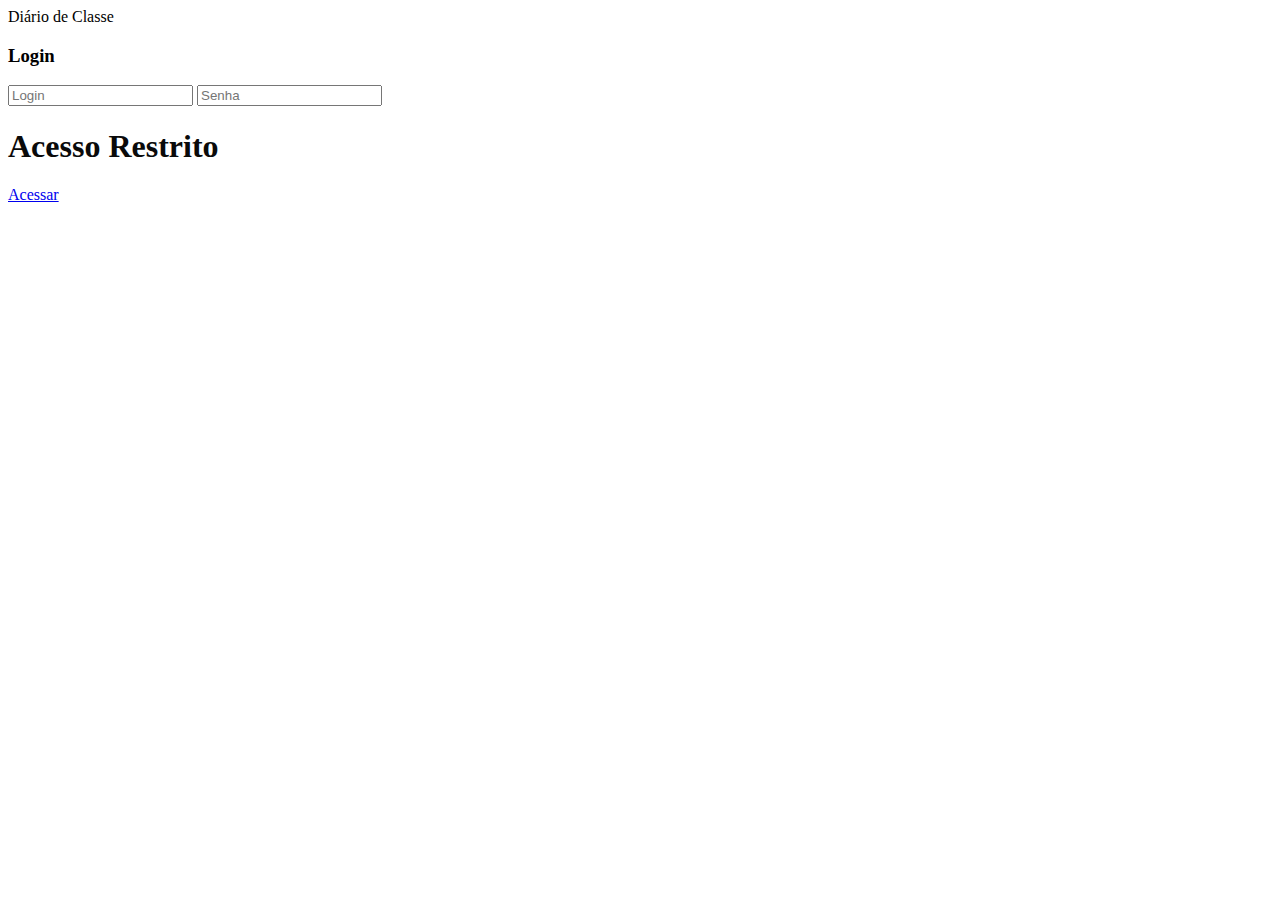
==== src/index.html @ 5f02d00c "iniciei o projeto" ====
<!DOCTYPE html>
<html>
  <head>
    Diário de Classe
    <meta charset="utf-8">
    <meta name="viewport" contet="width=device-width">
    <title>Diário de Classe</title>
    
    <link href="style.css" rel="stylesheet" type=""text/css"
  <form>
    <h3>Login</h3>
    <input type=""text" placeholder="Login"    id="Login">
    <input type="password" placeholder="Senha" id="Senha"
    <input type="submit">

    
  </form>
  
  </head>
  <body>


    <div id="root">
      <h1>
      <div>Acesso Restrito</div> </h1>
    </div>
<style>
*{
   box-sizing: border-box;

}

form
body {background-color: rgb(233, 220, 247);}

h1 {color: rgb(10, 10, 10);}

<script>
  function funcao1()

  {
    alert("Acesso Restrito!!");
  }

  </script>

  <input type="button" onclick="funcao1()" value="Exibir Alert"/>

</style>

  <a href="index2.html">Acessar</a>


  </body>

</html>
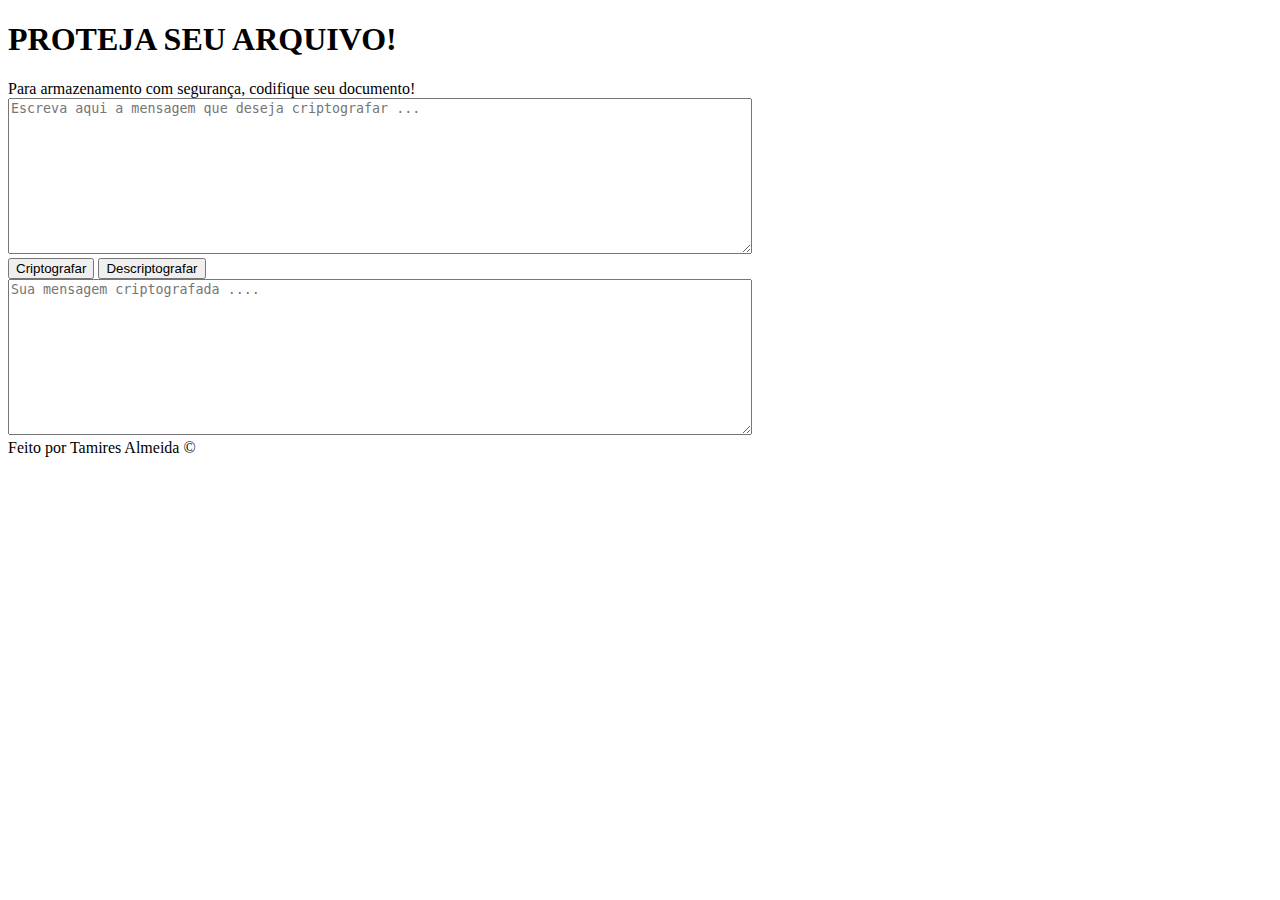
==== commit c10f846e: "git commit-m" ====
--- a/src/index.html
+++ b/src/index.html
@@ -1,57 +1,32 @@
 <!DOCTYPE html>
 <html>
   <head>
-    Diário de Classe
     <meta charset="utf-8">
-    <meta name="viewport" contet="width=device-width">
-    <title>Diário de Classe</title>
-    
-    <link href="style.css" rel="stylesheet" type=""text/css"
-  <form>
-    <h3>Login</h3>
-    <input type=""text" placeholder="Login"    id="Login">
-    <input type="password" placeholder="Senha" id="Senha"
-    <input type="submit">
-
-    
-  </form>
-  
+    <title>Caesar Cipher</title>
+    <link rel="stylesheet" href="style.css" />
   </head>
   <body>
+    <div id="root">
+      <h1> PROTEJA SEU ARQUIVO!</h1>
+      <section>
+        Para armazenamento com segurança, codifique seu documento!
+        
+        <div id="dados">
+          <textarea id="original" name="original" rows="10" cols="90"
+            placeholder="Escreva aqui a mensagem que deseja criptografar ..."></textarea>
+    
+        </div>
+        <div>
+          <input type="button" class="botao" value="Criptografar" id="criptografar">
+          <input type="button" class="botao" value="Descriptografar" id="descriptografar">
+        </div>
+        <div class="res">
+          <textarea id="cifrada" name="cifrada" rows="10" cols="90" placeholder="Sua mensagem criptografada ...."></textarea>
+        </div>
+      </section>
+    </div>
 
-
-    <div id="root">
-      <h1>
-      <div>Acesso Restrito</div> </h1>
-    </div>
-<style>
-*{
-   box-sizing: border-box;
-
-}
-
-form
-body {background-color: rgb(233, 220, 247);}
-
-h1 {color: rgb(10, 10, 10);}
-
-<script>
-  function funcao1()
-
-  {
-    alert("Acesso Restrito!!");
-  }
-
-  </script>
-
-  <input type="button" onclick="funcao1()" value="Exibir Alert"/>
-
-</style>
-
-  <a href="index2.html">Acessar</a>
-
-
+    Feito por Tamires Almeida ©
+    <script src="index.js" type="module"></script>
   </body>
-
 </html>
-
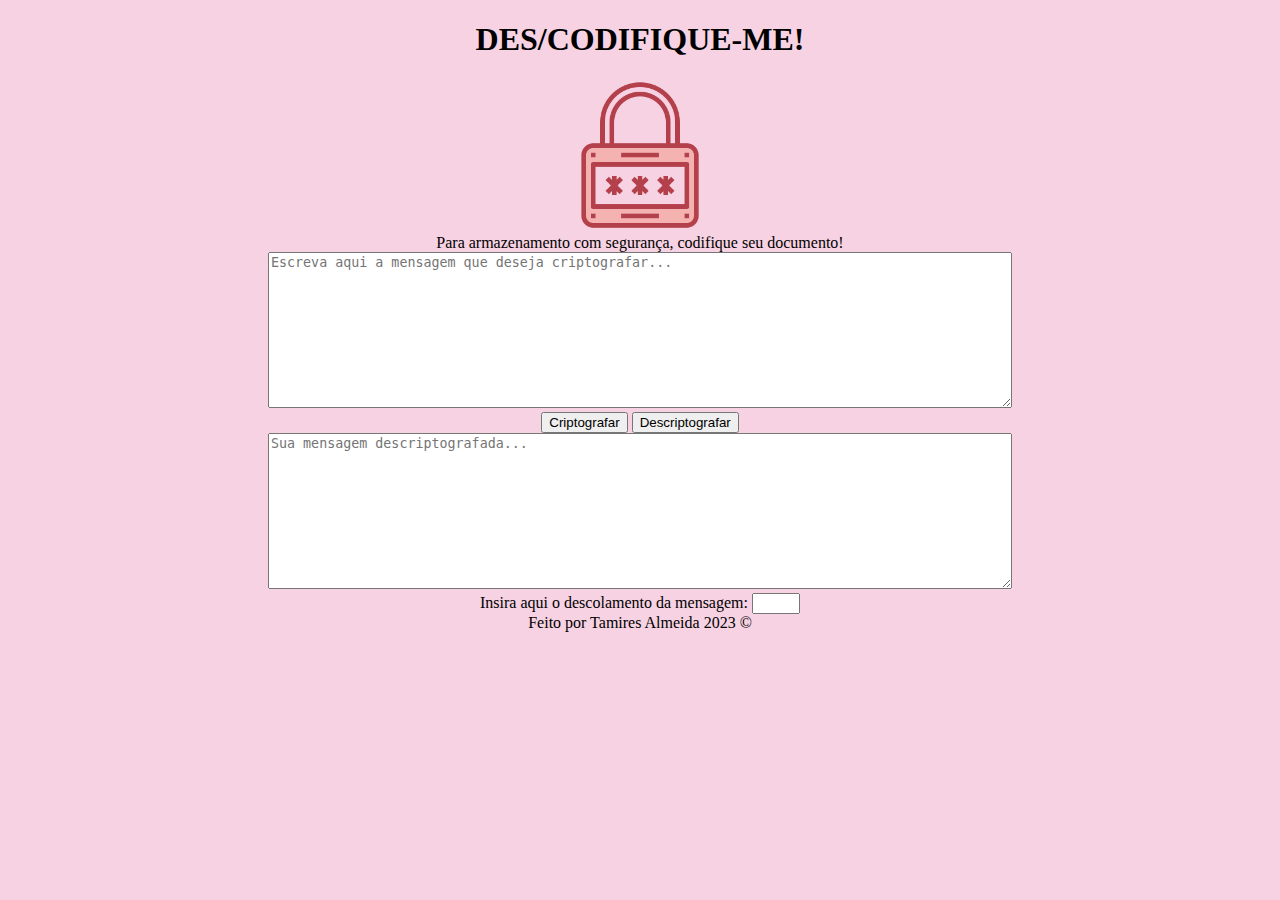
==== commit e048cd99: "git commit -m ''Revisão"" ====
--- a/src/index.html
+++ b/src/index.html
@@ -7,13 +7,15 @@
   </head>
   <body>
     <div id="root">
-      <h1> PROTEJA SEU ARQUIVO!</h1>
+      <h1> DES/CODIFIQUE-ME!</h1>
+      <img src="./imagens/5060375.png" al="image" height="150" width="150">
+    
       <section>
         Para armazenamento com segurança, codifique seu documento!
-        
+
         <div id="dados">
           <textarea id="original" name="original" rows="10" cols="90"
-            placeholder="Escreva aqui a mensagem que deseja criptografar ..."></textarea>
+            placeholder="Escreva aqui a mensagem que deseja criptografar..."></textarea>
     
         </div>
         <div>
@@ -21,12 +23,14 @@
           <input type="button" class="botao" value="Descriptografar" id="descriptografar">
         </div>
         <div class="res">
-          <textarea id="cifrada" name="cifrada" rows="10" cols="90" placeholder="Sua mensagem criptografada ...."></textarea>
+          <textarea id="cifrada" name="cifrada" rows="10" cols="90" placeholder="Sua mensagem descriptografada..."></textarea>
+<div>Insira aqui o descolamento da mensagem:
+          <input type="number" min= "1" max="5">   
         </div>
       </section>
     </div>
+    <div>Feito por Tamires Almeida 2023 © </div>
 
-    Feito por Tamires Almeida ©
     <script src="index.js" type="module"></script>
   </body>
 </html>
--- a/src/style.css
+++ b/src/style.css
@@ -0,0 +1,10 @@
+body {
+
+text-align: center;
+
+font-family:inherit;
+background-color: rgb(247, 210, 227);
+
+
+
+}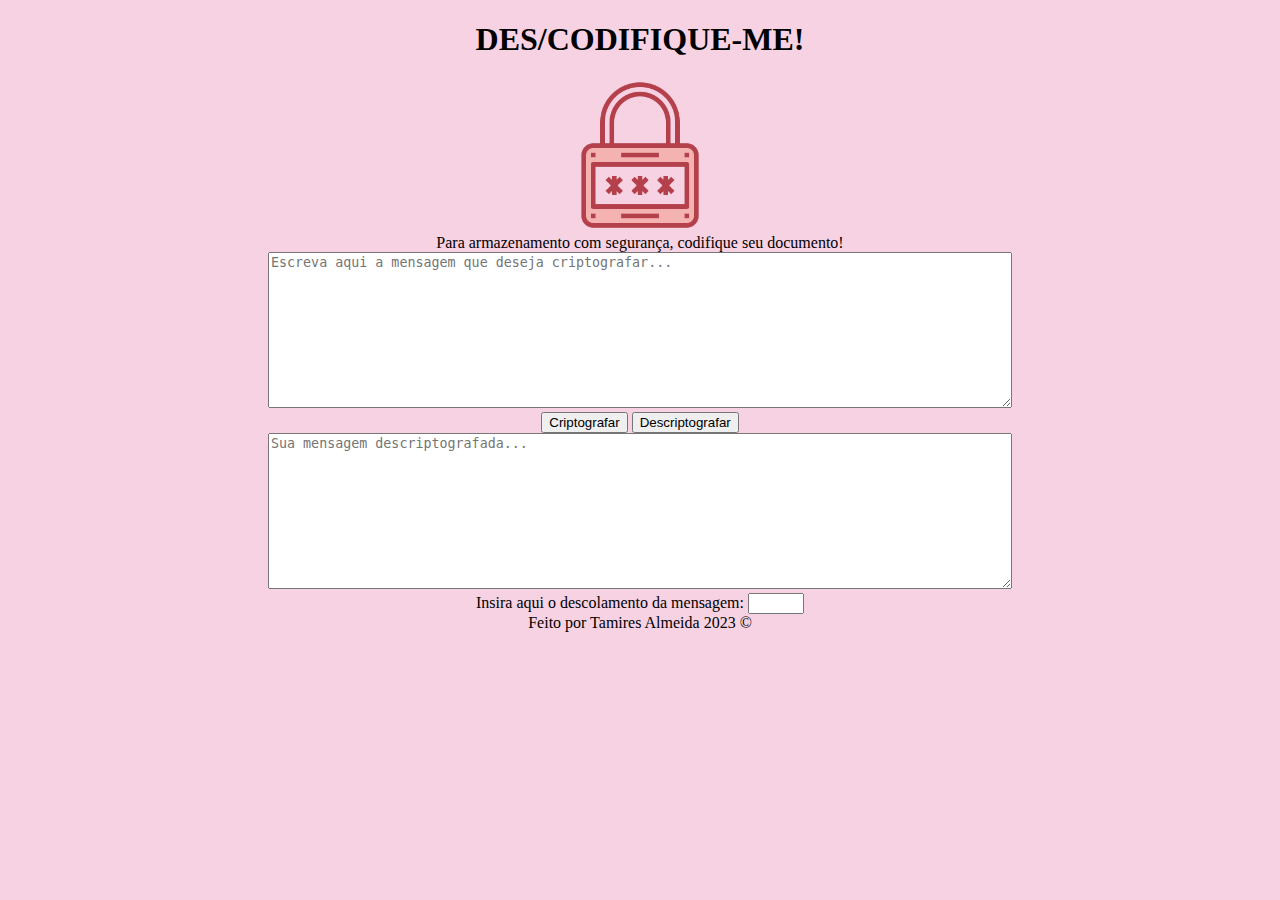
==== commit 04bdcb1e: "git push" ====
--- a/src/index.html
+++ b/src/index.html
@@ -19,13 +19,13 @@
     
         </div>
         <div>
-          <input type="button" class="botao" value="Criptografar" id="criptografar">
-          <input type="button" class="botao" value="Descriptografar" id="descriptografar">
+          <input type="button" onClick="botaoHandler()" class="botao" value="Criptografar" id="criptografar">
+          <input type="button" onClick="botaoHandler()" class="botao" value="Descriptografar" id="descriptografar">
         </div>
         <div class="res">
           <textarea id="cifrada" name="cifrada" rows="10" cols="90" placeholder="Sua mensagem descriptografada..."></textarea>
 <div>Insira aqui o descolamento da mensagem:
-          <input type="number" min= "1" max="5">   
+          <input type="number" min= "1" max="99" id="offset">   
         </div>
       </section>
     </div>
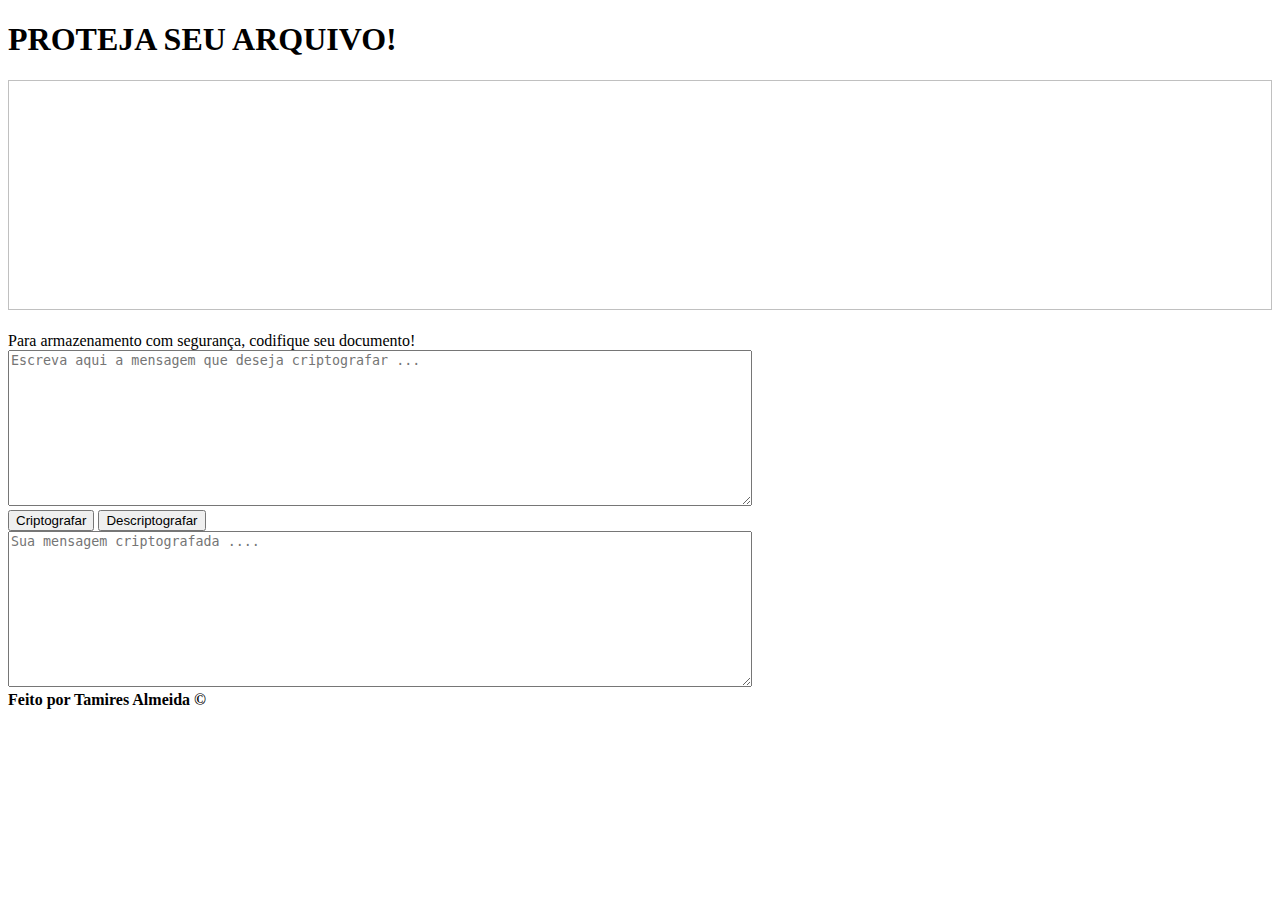
==== commit ce97ad3d: "Revisao" ====
--- a/src/index.html
+++ b/src/index.html
@@ -1,36 +1,42 @@
 <!DOCTYPE html>
-<html>
-  <head>
-    <meta charset="utf-8">
-    <title>Caesar Cipher</title>
-    <link rel="stylesheet" href="style.css" />
-  </head>
-  <body>
-    <div id="root">
-      <h1> DES/CODIFIQUE-ME!</h1>
-      <img src="./imagens/5060375.png" al="image" height="150" width="150">
-    
-      <section>
-        Para armazenamento com segurança, codifique seu documento!
+<html lang="pt-br">
+<head>
 
-        <div id="dados">
-          <textarea id="original" name="original" rows="10" cols="90"
-            placeholder="Escreva aqui a mensagem que deseja criptografar..."></textarea>
-    
-        </div>
-        <div>
-          <input type="button" onClick="botaoHandler()" class="botao" value="Criptografar" id="criptografar">
-          <input type="button" onClick="botaoHandler()" class="botao" value="Descriptografar" id="descriptografar">
-        </div>
-        <div class="res">
-          <textarea id="cifrada" name="cifrada" rows="10" cols="90" placeholder="Sua mensagem descriptografada..."></textarea>
-<div>Insira aqui o descolamento da mensagem:
-          <input type="number" min= "1" max="99" id="offset">   
-        </div>
-      </section>
+  <meta charset="UTF-8">
+  <meta http-equiv="X-UA-Compatible" content="IE=edge">
+  <meta name="viewport" content="width=device-width, initial-scale=1.0">
+  <title>Cifra de César</title>
+</head>
+<body>
+ <header>
+  
+<h1>PROTEJA SEU ARQUIVO!</h1>
+
+<img scr="cadeado.jpg" width="100%" height="230px">
+
+</header>
+
+  <br> Para armazenamento com segurança, codifique seu documento! </br>
+
+  <section>
+    <div id="dados">
+      <textarea id="original" name="original" rows="10" cols="90"
+        placeholder="Escreva aqui a mensagem que deseja criptografar ..."></textarea>
+
     </div>
-    <div>Feito por Tamires Almeida 2023 © </div>
+    <div>
+      <input type="button" class="botao" value="Criptografar" id="criptografar">
+      <input type="button" class="botao" value="Descriptografar" id="descriptografar">
+    </div>
+    <div class="res">
+      <textarea id="cifrada" name="cifrada" rows="10" cols="90" placeholder="Sua mensagem criptografada ...."></textarea>
+    </div>
+  </section>
 
-    <script src="index.js" type="module"></script>
-  </body>
+
+</body>
 </html>
+
+
+
+<b>Feito por Tamires Almeida ©</b>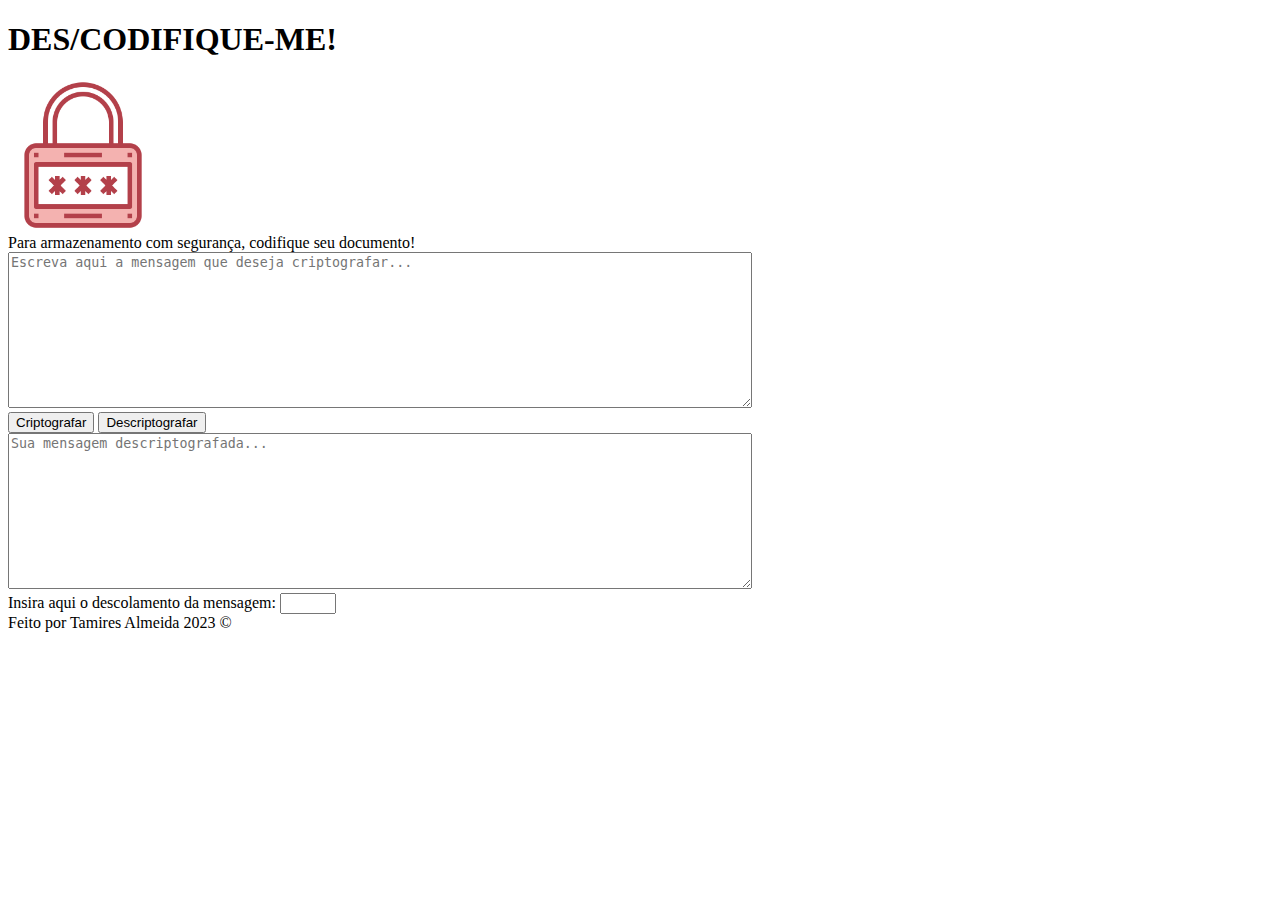
==== commit 66908b5d: "Revisao Prjt" ====
--- a/src/index.html
+++ b/src/index.html
@@ -1,42 +1,36 @@
 <!DOCTYPE html>
-<html lang="pt-br">
-<head>
+<html>
+  <head>
+    <meta charset="utf-8">
+    <title>Caesar Cipher</title>
+    <link rel="stylesheet" href="style.css" />
+  </head>
+  <body>
+    <div id="root">
+      <h1> DES/CODIFIQUE-ME!</h1>
+      <img src="./imagens/5060375.png" al="image" height="150" width="150">
+    
+      <section>
+        Para armazenamento com segurança, codifique seu documento!
 
-  <meta charset="UTF-8">
-  <meta http-equiv="X-UA-Compatible" content="IE=edge">
-  <meta name="viewport" content="width=device-width, initial-scale=1.0">
-  <title>Cifra de César</title>
-</head>
-<body>
- <header>
-  
-<h1>PROTEJA SEU ARQUIVO!</h1>
+        <div id="dados">
+          <textarea id="original" name="original" rows="10" cols="90"
+            placeholder="Escreva aqui a mensagem que deseja criptografar..."></textarea>
+    
+        </div>
 
-<img scr="cadeado.jpg" width="100%" height="230px">
+          <button id="criptografar"> Criptografar </button>
+          <button id="descriptografar"> Descriptografar </button>
+          
+        <div class="res">
+          <textarea id="cifrada" name="cifrada" rows="10" cols="90" placeholder="Sua mensagem descriptografada..."></textarea>
+<div>Insira aqui o descolamento da mensagem:
+          <input type="number" min= "1" max="10" id="offset">   
+        </div>
+      </section>
+    </div>
+    <div>Feito por Tamires Almeida 2023 © </div>
 
-</header>
-
-  <br> Para armazenamento com segurança, codifique seu documento! </br>
-
-  <section>
-    <div id="dados">
-      <textarea id="original" name="original" rows="10" cols="90"
-        placeholder="Escreva aqui a mensagem que deseja criptografar ..."></textarea>
-
-    </div>
-    <div>
-      <input type="button" class="botao" value="Criptografar" id="criptografar">
-      <input type="button" class="botao" value="Descriptografar" id="descriptografar">
-    </div>
-    <div class="res">
-      <textarea id="cifrada" name="cifrada" rows="10" cols="90" placeholder="Sua mensagem criptografada ...."></textarea>
-    </div>
-  </section>
-
-
-</body>
+    <script src="index.js" type="module"></script>
+  </body>
 </html>
-
-
-
-<b>Feito por Tamires Almeida ©</b>--- a/src/style.css
+++ b/src/style.css
@@ -0,0 +1,5 @@
+background: rgb(2,0,36);
+
+background: linear-gradient(90deg, rgba(2,0,36,1) 0%, rgba(121,9,105,0.5551470588235294) 66%, rgba(0,212,255,1) 100%);
+
+#banner { width: 100%;}
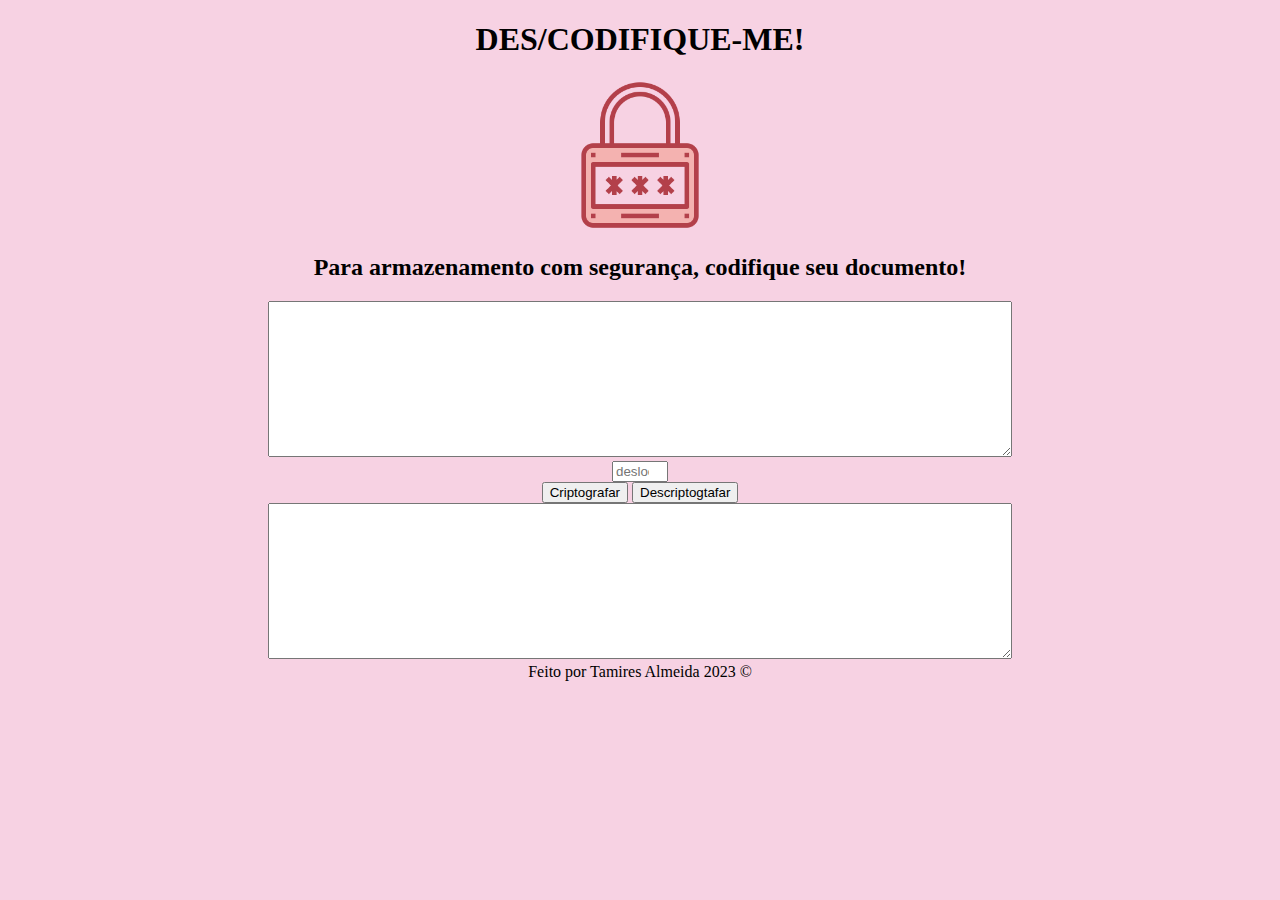
==== commit d3181cf1: "Revisao" ====
--- a/src/index.html
+++ b/src/index.html
@@ -9,24 +9,21 @@
     <div id="root">
       <h1> DES/CODIFIQUE-ME!</h1>
       <img src="./imagens/5060375.png" al="image" height="150" width="150">
-    
-      <section>
-        Para armazenamento com segurança, codifique seu documento!
 
-        <div id="dados">
-          <textarea id="original" name="original" rows="10" cols="90"
-            placeholder="Escreva aqui a mensagem que deseja criptografar..."></textarea>
-    
-        </div>
-
-          <button id="criptografar"> Criptografar </button>
-          <button id="descriptografar"> Descriptografar </button>
-          
-        <div class="res">
-          <textarea id="cifrada" name="cifrada" rows="10" cols="90" placeholder="Sua mensagem descriptografada..."></textarea>
-<div>Insira aqui o descolamento da mensagem:
-          <input type="number" min= "1" max="10" id="offset">   
-        </div>
+      <h2>Para armazenamento com segurança, codifique seu documento!</h2>
+      
+      <section id="caixasTexto">
+      <div>
+      <textarea id="caixaTexto1" cols="90" rows="10"></textarea>
+    </div>
+      <div>
+      <input id="deslocamento" type="number" placeholder="desloc" min="1" max="13">
+      </div> 
+      <button id="btnCriptografar">Criptografar</button>
+      <button id="btnDescriptografar">Descriptogtafar</button>
+    <div> 
+      <textarea id="caixaTexto2" cols="90" rows="10"></textarea>
+    </div>
       </section>
     </div>
     <div>Feito por Tamires Almeida 2023 © </div>
--- a/src/style.css
+++ b/src/style.css
@@ -1,5 +1,14 @@
-background: rgb(2,0,36);
+body {
 
-background: linear-gradient(90deg, rgba(2,0,36,1) 0%, rgba(121,9,105,0.5551470588235294) 66%, rgba(0,212,255,1) 100%);
+text-align: center;
 
-#banner { width: 100%;}
+font-family:inherit;
+background-color: rgb(247, 210, 227);
+
+}
+
+section#caixasTexto {
+    align-items: center;
+    text-align: center;
+}
+
